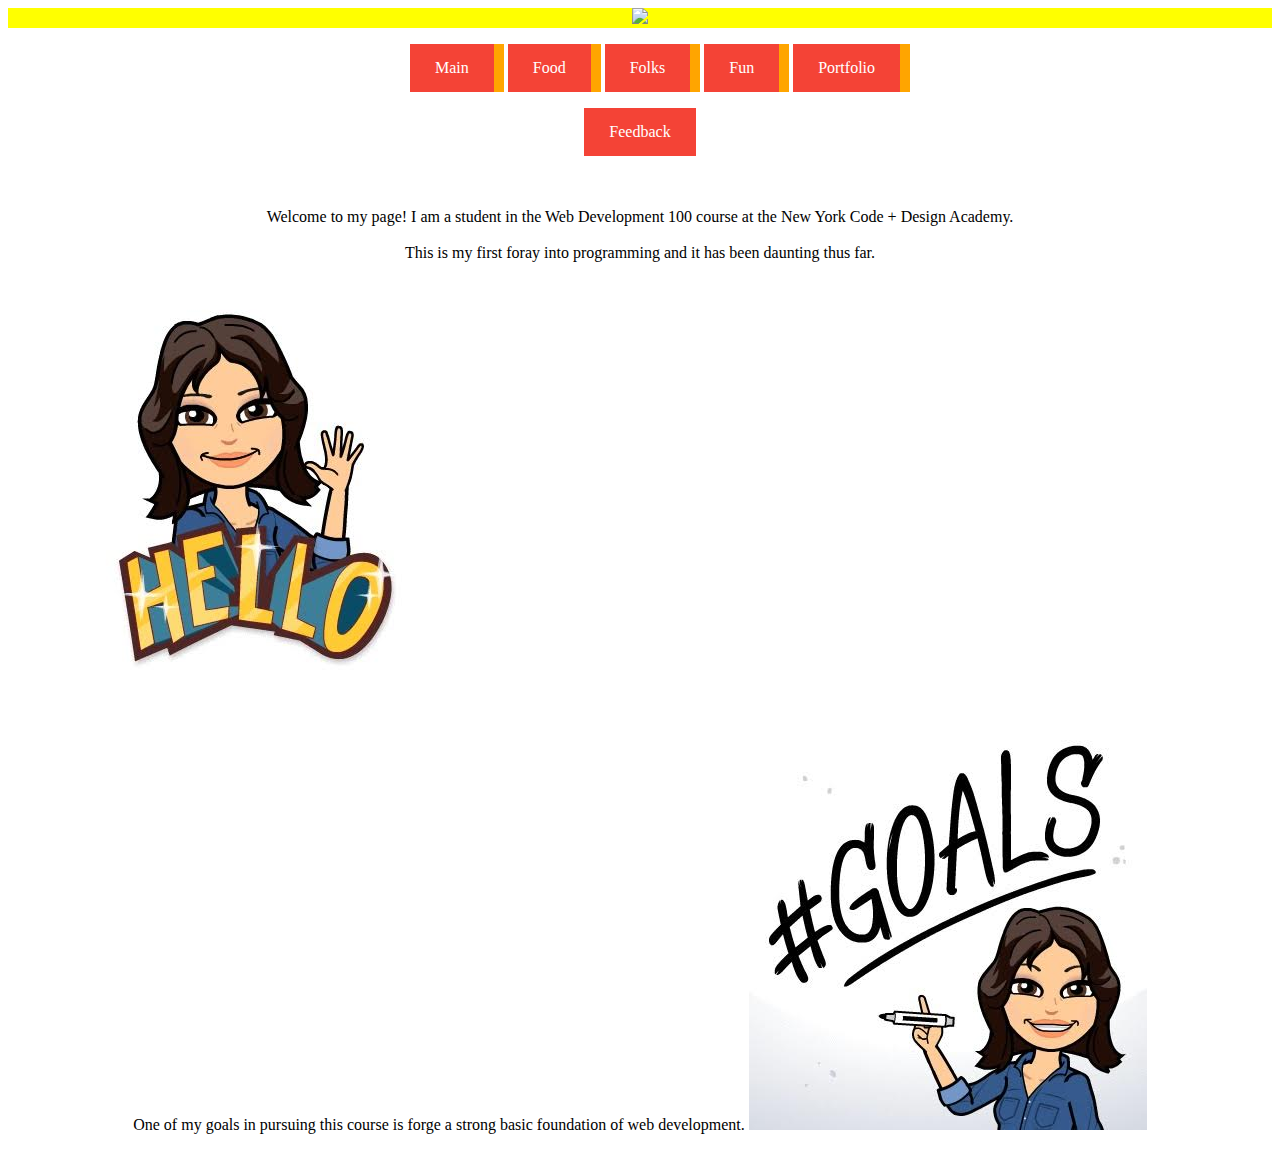
==== index.html @ 7bdfe3b0 "set index page" ====
<!DOCTYPE html>
<html>
<head>
  <link rel="stylesheet" type='text/css' href="styles.css">
  <script src='script.js'></script>
</head>

<body>
<div class="header"> 
<center><img src="http://www.annieway.nl/wp-content/themes/annieway2015/images/logo.png"></center></img></div>

<div class="nav">
	<ul><!--ul powered navigation-->
  	<center>
  		<li><a href="index.html">Main</a></li>
  	<li><a href="food.html">Food</a></li>
  	<li><a href="folks.html">Folks</a></li>
  	<li><a href="#fun.html">Fun</a></li>
  	<li><a href="portfolio.html">Portfolio</a>
  	</center>
  	</li>
	</ul>
</div>

<nav id=feed>
	<a href="feedback.html">Feedback</a>
</nav><!--nav tag powered navigation-->

<br></br>
<p id="main">
Welcome to my page!  I am a student in the Web Development 100 course at the New York Code + Design Academy.

<br></br>
This is my first foray into programming and it has been daunting thus far. </p>

<div id="content">
<div class="gutter">
	<img src=images/hello.jpg></img>
</div>

<br></br>
<p id="main"> One of my goals in pursuing this course is forge a strong basic foundation of web development.
<img src=images/goals.jpg></img>

</body>
</html>
---- styles.css ----
.header {
	width: 100%;
	height: auto;
	margin-left: auto;
    margin-right: auto;
    background-color: yellow;
}

ul {
	list-style: none;
	margin-right: 50px;
	margin-left: 50px;
}

li {
	display: inline-block;
	background-color: orange;
	font-family: verdana;
	color: black;
	padding-right: 10px;
}

a:link, a:visited {
    background-color: #f44336;
    color: white;
    padding: 15px 25px;
    text-align: center; 
    text-decoration: none;
    display: inline-block;
}

#feed {
	text-align: center;
	font-family: verdana;
}

#content .gutter {
	margin-right: 50px;/* right gutter */
	margin-left: 50px;/* left gutter*/
}

#main {
	font-family: verdana;
	color: black;
	vertical-align: super;
	text-align: center;
}
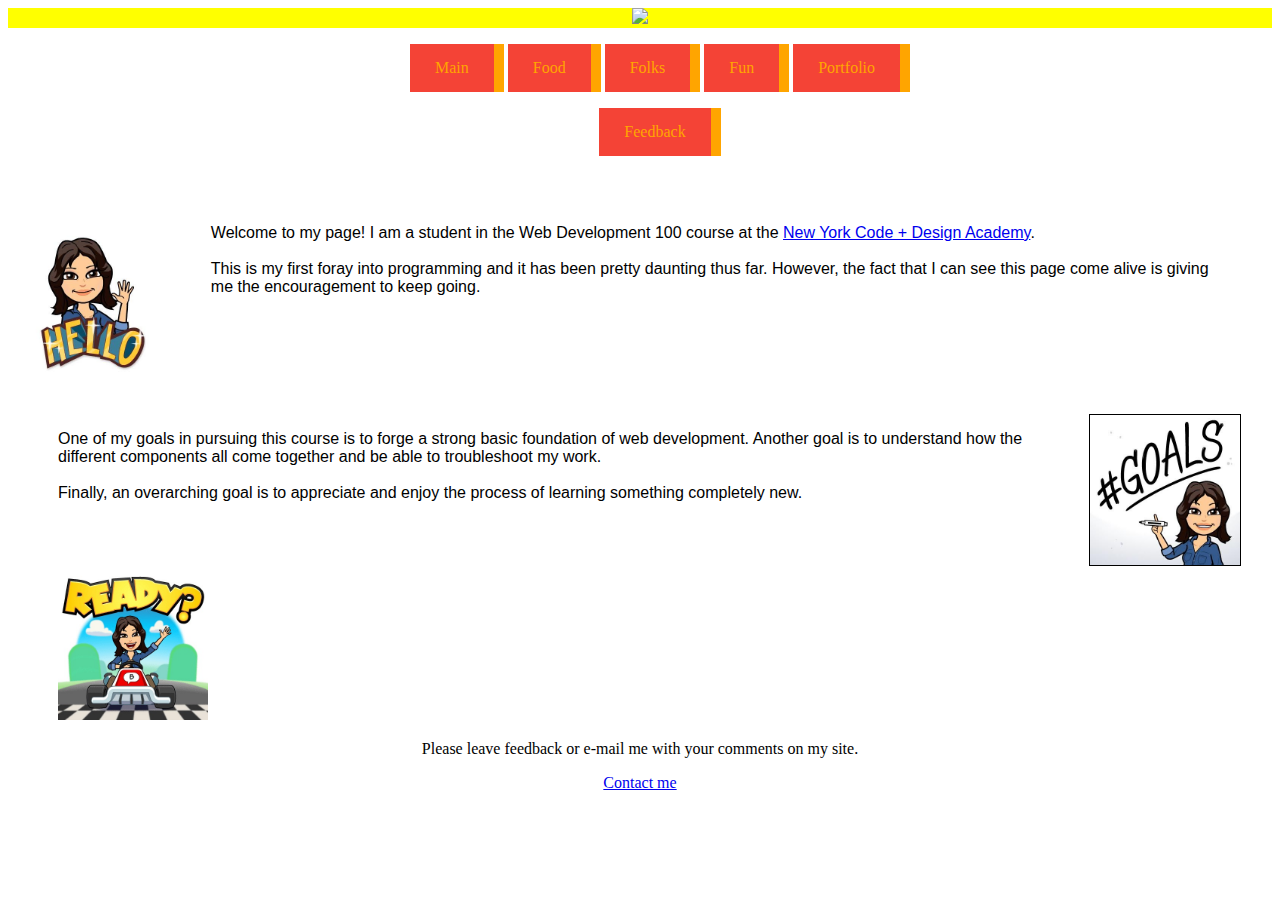
==== commit 5b1eeee4: "updated html" ====
--- a/index.html
+++ b/index.html
@@ -6,7 +6,7 @@
 </head>
 
 <body>
-<div class="header"> 
+<div class="header">
 <center><img src="http://www.annieway.nl/wp-content/themes/annieway2015/images/logo.png"></center></img></div>
 
 <div class="nav">
@@ -15,32 +15,58 @@
   		<li><a href="index.html">Main</a></li>
   	<li><a href="food.html">Food</a></li>
   	<li><a href="folks.html">Folks</a></li>
-  	<li><a href="#fun.html">Fun</a></li>
+  	<li><a href="fun.html">Fun</a></li>
   	<li><a href="portfolio.html">Portfolio</a>
   	</center>
   	</li>
 	</ul>
 </div>
 
-<nav id=feed>
-	<a href="feedback.html">Feedback</a>
-</nav><!--nav tag powered navigation-->
-
-<br></br>
-<p id="main">
-Welcome to my page!  I am a student in the Web Development 100 course at the New York Code + Design Academy.
-
-<br></br>
-This is my first foray into programming and it has been daunting thus far. </p>
-
-<div id="content">
-<div class="gutter">
-	<img src=images/hello.jpg></img>
+<nav class="nav">
+	<ul><!--nav powered navigation-->
+  	<center>
+  		<li><a href="feedback.html">Feedback</a></li>
+  	</center>
+  	</li>
+	</nav>
 </div>
 
 <br></br>
-<p id="main"> One of my goals in pursuing this course is forge a strong basic foundation of web development.
-<img src=images/goals.jpg></img>
+  <p id="para">
+    Welcome to my page!  I am a student in the Web Development 100 course at the <a href=http://www.nycda.com/>New York Code + Design Academy</a>.
+<br></br>
+    This is my first foray into programming and it has been pretty daunting thus far. However, the fact that I can see this page come alive is giving me the encouragement to keep going.</p>
+
+  </p>
+
+  <div id="content">
+    <div class="gutter">
+    	<img src='images/hello.jpg' style="width:150px; height:150px; float:'left'"></img>
+    </div>
+  </div>
+<br></br>
+  <p id="para1">
+One of my goals in pursuing this course is to forge a strong basic foundation of web development.  Another goal is to understand how the different components all come together and be able to troubleshoot my work.  
+<br></br>Finally, an overarching goal is to appreciate and enjoy the process of learning something completely new.
+  </p>
+
+  <div id="content">
+    <div class="gutter">
+      <img src='images/goals.jpg' style="width:150px; height:150px; float:'left'; border: 1px solid black"></img>
+    </div>
+
+  <div id="content1">
+    <div class="gutter1">
+      <img src='images/ready.jpg' style="width:150px; height:150px; float:'right'"></img>
+    </div>
+  </div>
+
+  <footer style="text-align: center; font-family: verdana;">
+    <p>Please leave feedback or e-mail me with your comments on my site.</p>
+    <p><a href="mailto:akuomsg@gmail.com">
+    Contact me</a>
+    </p>
+  </footer>
 
 </body>
 </html>
--- a/styles.css
+++ b/styles.css
@@ -20,14 +20,15 @@
 	padding-right: 10px;
 }
 
-a:link, a:visited {
+ul li a:link, a:visited {
     background-color: #f44336;
-    color: white;
+    color: orange;
     padding: 15px 25px;
-    text-align: center; 
+    text-align: center;
     text-decoration: none;
     display: inline-block;
 }
+
 
 #feed {
 	text-align: center;
@@ -35,13 +36,94 @@
 }
 
 #content .gutter {
-	margin-right: 50px;/* right gutter */
-	margin-left: 50px;/* left gutter*/
+	margin-right: 10px;/* right gutter */
+	margin-left: 10px;/* left gutter*/
 }
 
-#main {
+#contentFun .gutterFun {
+	margin-right: 10px;/* right gutter */
+	margin-left: 10px;/* left gutter*/
+}
+
+#para {
+	font-family: verdana;
+	color: black;
+	vertical-align: super;
+	float: right;
+	margin-right: 50px;
+	width: 80%;
+	font-family: sans-serif;
+}
+
+#para1 {
+	font-family: verdana;
+	color: black;
+	vertical-align: super;
+	float: left;
+	margin-right: 20px;
+	margin-left: 50px;
+	width: 80%;
+	font-family: sans-serif;
+}
+
+.center {
+    margin: auto;
+    width: 60%;
+    border: 3px solid;
+    padding: 10px;
+}
+
+#funPara {
+	font-family: verdana;
+	color: black;
+	vertical-align: super;
+	float: left;
+	margin-right: 20px;
+	margin-left: 50px;
+	width: 80%;
+
+}
+
+#folksPara {
 	font-family: verdana;
 	color: black;
 	vertical-align: super;
 	text-align: center;
-}+	float: left;
+	margin-right: 20px;
+	margin-left: 50px;
+	width: 80%
+}
+
+#content1 .gutter1 {
+	margin-right: 10px;/* right gutter */
+	margin-left: 50px;/* left gutter*/
+}
+
+input {
+    width: 100%;
+}
+
+input[type=text] {
+    width: 100%;
+    padding: 12px 20px;
+    margin: 8px 0;
+    box-sizing: border-box;
+    font-family: verdana;
+}
+
+ul.linkHW{
+	 list-style-type: circle;
+}
+
+#images_hz {
+width:100%;
+height: auto;
+overflow: hidden;
+align-items: center;
+margin-left: 100px;
+}
+#images_hz img {
+display: inline;
+margin: 20px;
+}
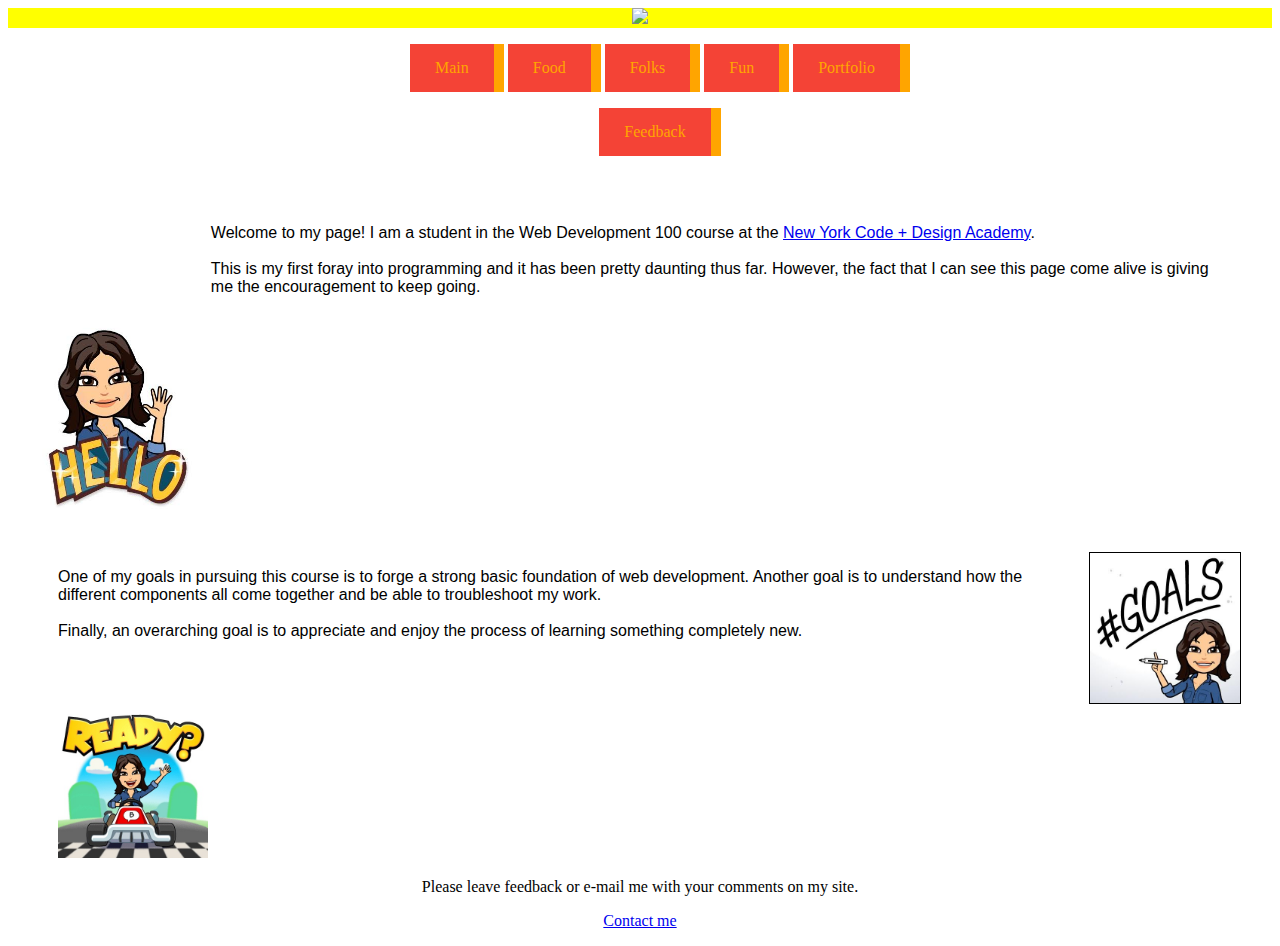
==== commit e762fbef: "updated feedback and folks" ====
--- a/index.html
+++ b/index.html
@@ -41,7 +41,7 @@
 
   <div id="content">
     <div class="gutter">
-    	<img src='images/hello.jpg' style="width:150px; height:150px; float:'left'"></img>
+    	<img src='images/hello.jpg' style="width:200px; height:200px; float:'left'"></img>
     </div>
   </div>
 <br></br>
--- a/styles.css
+++ b/styles.css
@@ -123,7 +123,10 @@
 align-items: center;
 margin-left: 100px;
 }
+
 #images_hz img {
 display: inline;
 margin: 20px;
+width:200px; 
+height:200px
 }
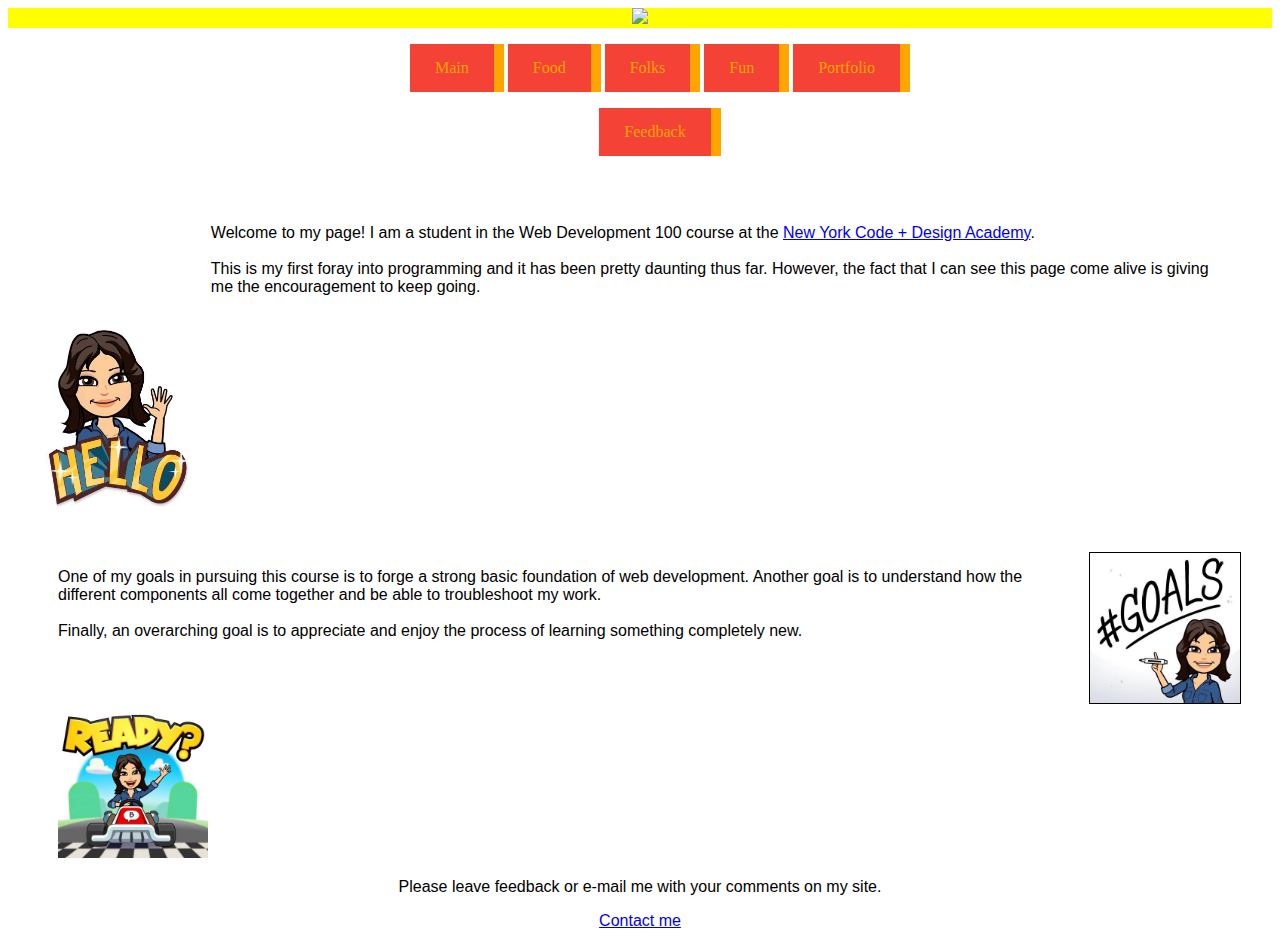
==== commit a4a72035: "modified form and portfolio pages" ====
--- a/index.html
+++ b/index.html
@@ -61,7 +61,7 @@
     </div>
   </div>
 
-  <footer style="text-align: center; font-family: verdana;">
+  <footer style="text-align: center; font-family: arial;">
     <p>Please leave feedback or e-mail me with your comments on my site.</p>
     <p><a href="mailto:akuomsg@gmail.com">
     Contact me</a>
